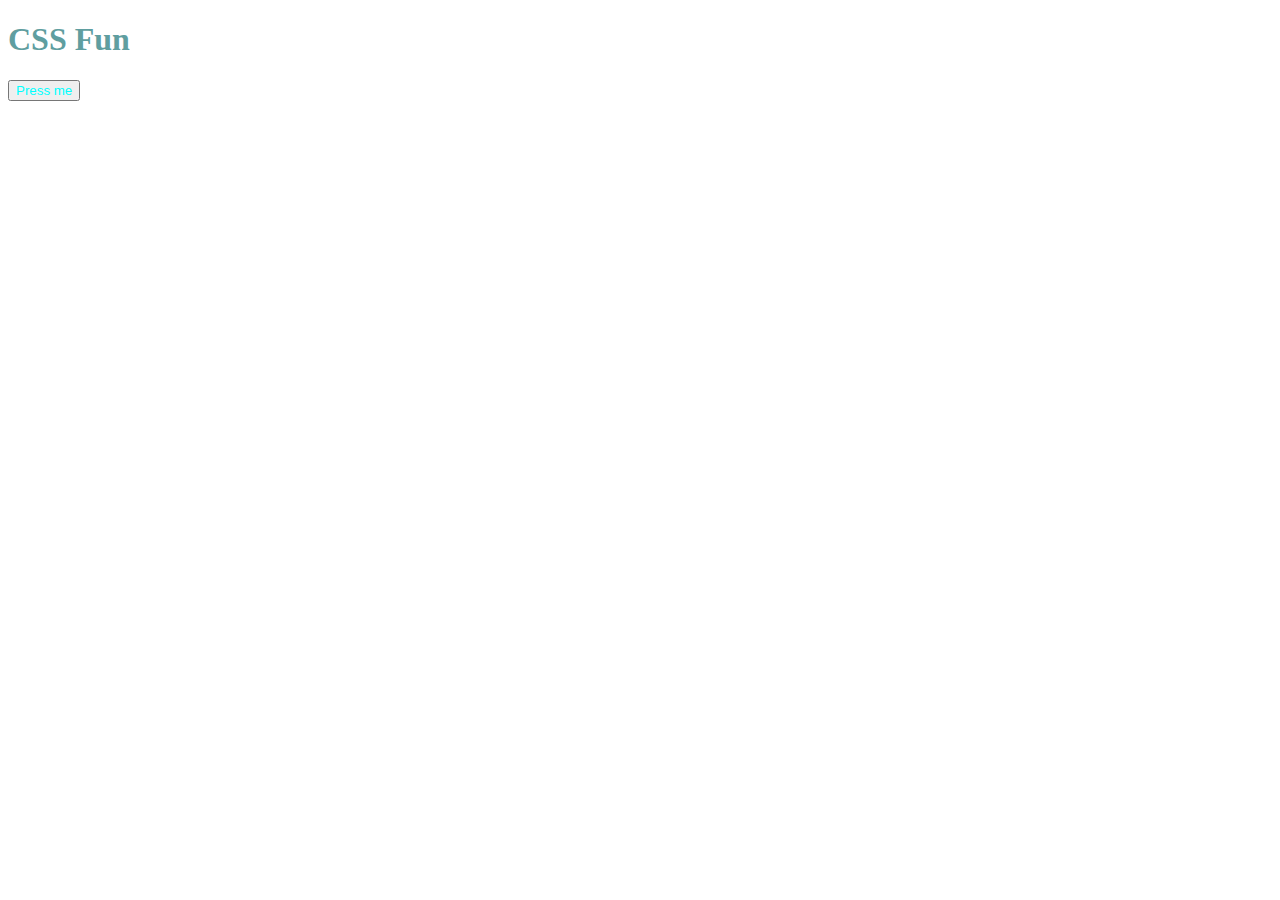
==== index.html @ 20ff8dd6 "Add index for styling practice with css" ====
<!DOCTYPE html>
<html lang="en">
  <head>
    <meta charset="UTF-8" />
    <meta http-equiv="X-UA-Compatible" content="IE=edge" />
    <meta name="viewport" content="width=device-width, initial-scale=1.0" />
    <title>learning css</title>
  </head>
  <body>
    <h1 style="color: cadetblue">CSS Fun</h1>
    <button style="color: aqua">Press me</button>
  </body>
</html>
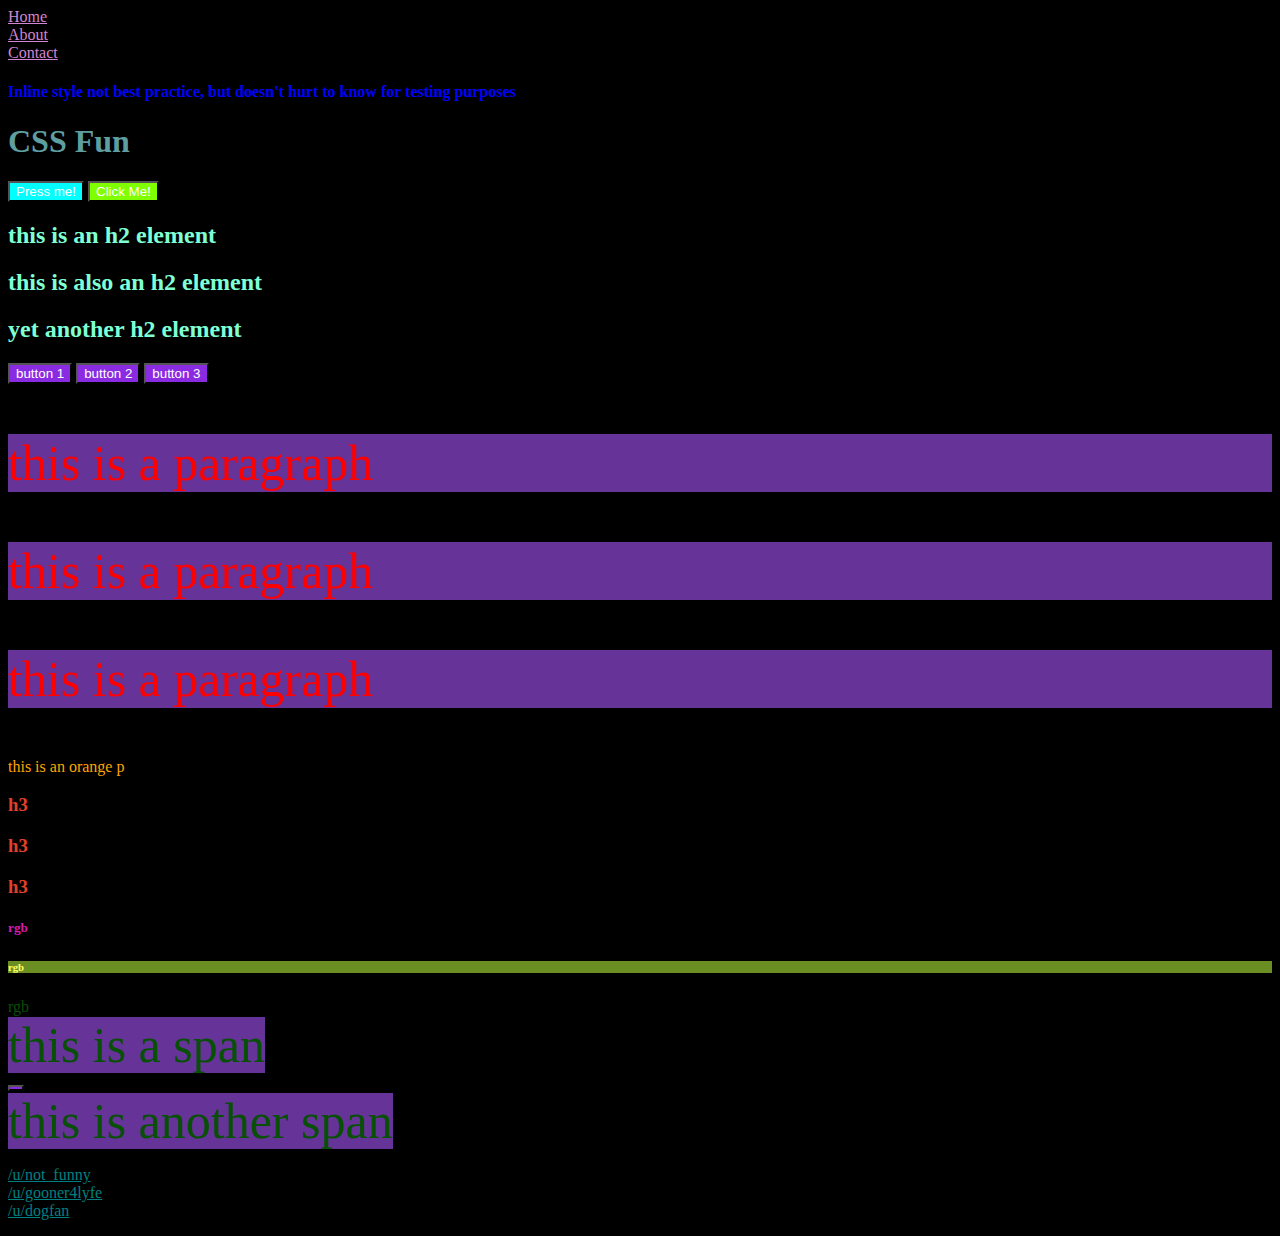
==== commit 1d147496: "Add descendent combinator" ====
--- a/index.html
+++ b/index.html
@@ -5,9 +5,80 @@
     <meta http-equiv="X-UA-Compatible" content="IE=edge" />
     <meta name="viewport" content="width=device-width, initial-scale=1.0" />
     <title>learning css</title>
+    <link rel="stylesheet" href="styles/styles.css" />
+    <link rel="stylesheet" href="styles/styles2.css" />
   </head>
+  <header>
+    <li>
+      <a href="home.html">Home</a>
+    </li>
+    <li>
+      <a href="about.html">About</a>
+    </li>
+    <li>
+      <a href="contact.html">Contact </a>
+    </li>
+  </header>
   <body>
+    <h4 style="color: blue">
+      Inline style not best practice, but doesn't hurt to know for testing
+      purposes
+    </h4>
     <h1 style="color: cadetblue">CSS Fun</h1>
-    <button style="color: aqua">Press me</button>
+    <button style="background-color: aqua">Press me!</button>
+    <button style="background-color: chartreuse">Click Me!</button>
+
+    <h2>this is an h2 element</h2>
+    <h2>this is also an h2 element</h2>
+    <h2>yet another h2 element</h2>
+
+    <button>button 1</button>
+    <button>button 2</button>
+    <button>button 3</button>
+    <p class="tag">this is a paragraph</p>
+    <p class="tag">this is a paragraph</p>
+    <p class="tag">this is a paragraph</p>
+
+    <p id="otherh3" , style="color: orange">this is an orange p</p>
+    <h3>h3</h3>
+    <h3>h3</h3>
+    <h3>h3</h3>
+
+    <h5>rgb</h5>
+    <h6>rgb</h6>
+    <span>rgb</span>
+    <div>
+      <span class="tag">this is a span</span>
+    </div>
+    <button height="100px" id="color-button"></button>
+    <script>
+      document.addEventListener('click', () => {
+        if (document.getElementById('otherh3').style.color === 'orange') {
+          console.log('the color is orange, changing to black');
+          document.getElementById('otherh3').style.color = 'black';
+          console.log(document.getElementById('otherh3').style.color);
+        } else {
+          document.getElementById('otherh3').style.color = 'orange';
+        }
+      });
+    </script>
+    <br />
+    <span class="tag">this is another span</span>
+
+    <div>
+      <p>
+        <li>
+          <a href="#213adas">/u/not_funny</a>
+        </li>
+        <li>
+          <a href="#345adas">/u/gooner4lyfe</a>
+        </li>
+        <li>
+          <a href="#981adas">/u/dogfan </a>
+        </li>
+      </p>
+    </div>
   </body>
+
+  <footer></footer>
 </html>
--- a/styles/styles.css
+++ b/styles/styles.css
@@ -0,0 +1,44 @@
+h2 {
+  color: aquamarine;
+}
+
+button {
+  color: white;
+  background-color: blueviolet;
+}
+
+p {
+  color: red;
+}
+
+h3 {
+  color: olive;
+}
+h5 {
+  color: rgb(216, 25, 171);
+}
+h6 {
+  color: rgb(500, 304, 100);
+  background-color: olivedrab;
+}
+
+span {
+  color: rgb(7, 80, 5);
+}
+
+div {
+  color: rgb(10, 100, 25);
+}
+body {
+  background-color: #000;
+}
+.tag {
+  background-color: rebeccapurple;
+  font-size: 50px;
+}
+li a {
+  color: teal;
+}
+header a {
+  color: rgb(209, 134, 209);
+}
--- a/styles/styles2.css
+++ b/styles/styles2.css
@@ -0,0 +1,3 @@
+h3 {
+  color: rgb(226, 64, 43);
+}
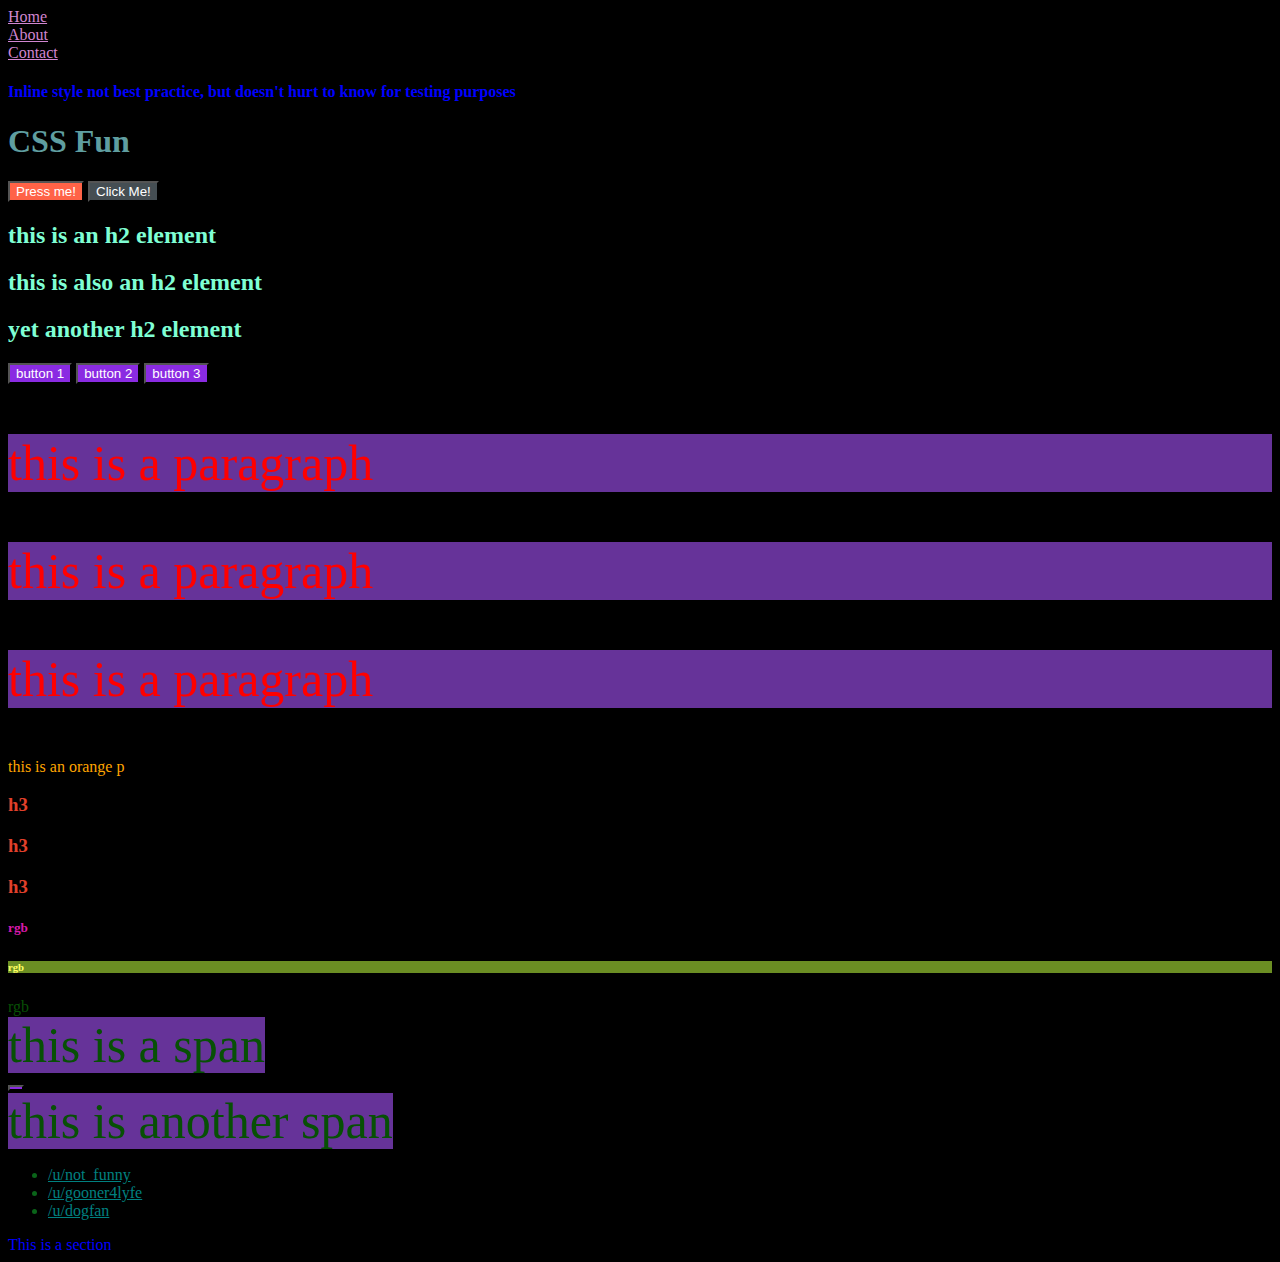
==== commit 3961e053: "Add adjacent selector and direct descendent" ====
--- a/index.html
+++ b/index.html
@@ -25,8 +25,8 @@
       purposes
     </h4>
     <h1 style="color: cadetblue">CSS Fun</h1>
-    <button style="background-color: aqua">Press me!</button>
-    <button style="background-color: chartreuse">Click Me!</button>
+    <button>Press me!</button>
+    <button class="button">Click Me!</button>
 
     <h2>this is an h2 element</h2>
     <h2>this is also an h2 element</h2>
@@ -66,7 +66,7 @@
     <span class="tag">this is another span</span>
 
     <div>
-      <p>
+      <ul>
         <li>
           <a href="#213adas">/u/not_funny</a>
         </li>
@@ -76,7 +76,8 @@
         <li>
           <a href="#981adas">/u/dogfan </a>
         </li>
-      </p>
+      </ul>
+      <section>This is a section</section>
     </div>
   </body>
 
--- a/styles/styles.css
+++ b/styles/styles.css
@@ -42,3 +42,12 @@
 header a {
   color: rgb(209, 134, 209);
 }
+h1 + button {
+  background-color: tomato;
+}
+.button {
+  background-color: rgb(69, 78, 83);
+}
+div > section {
+  color: blue;
+}
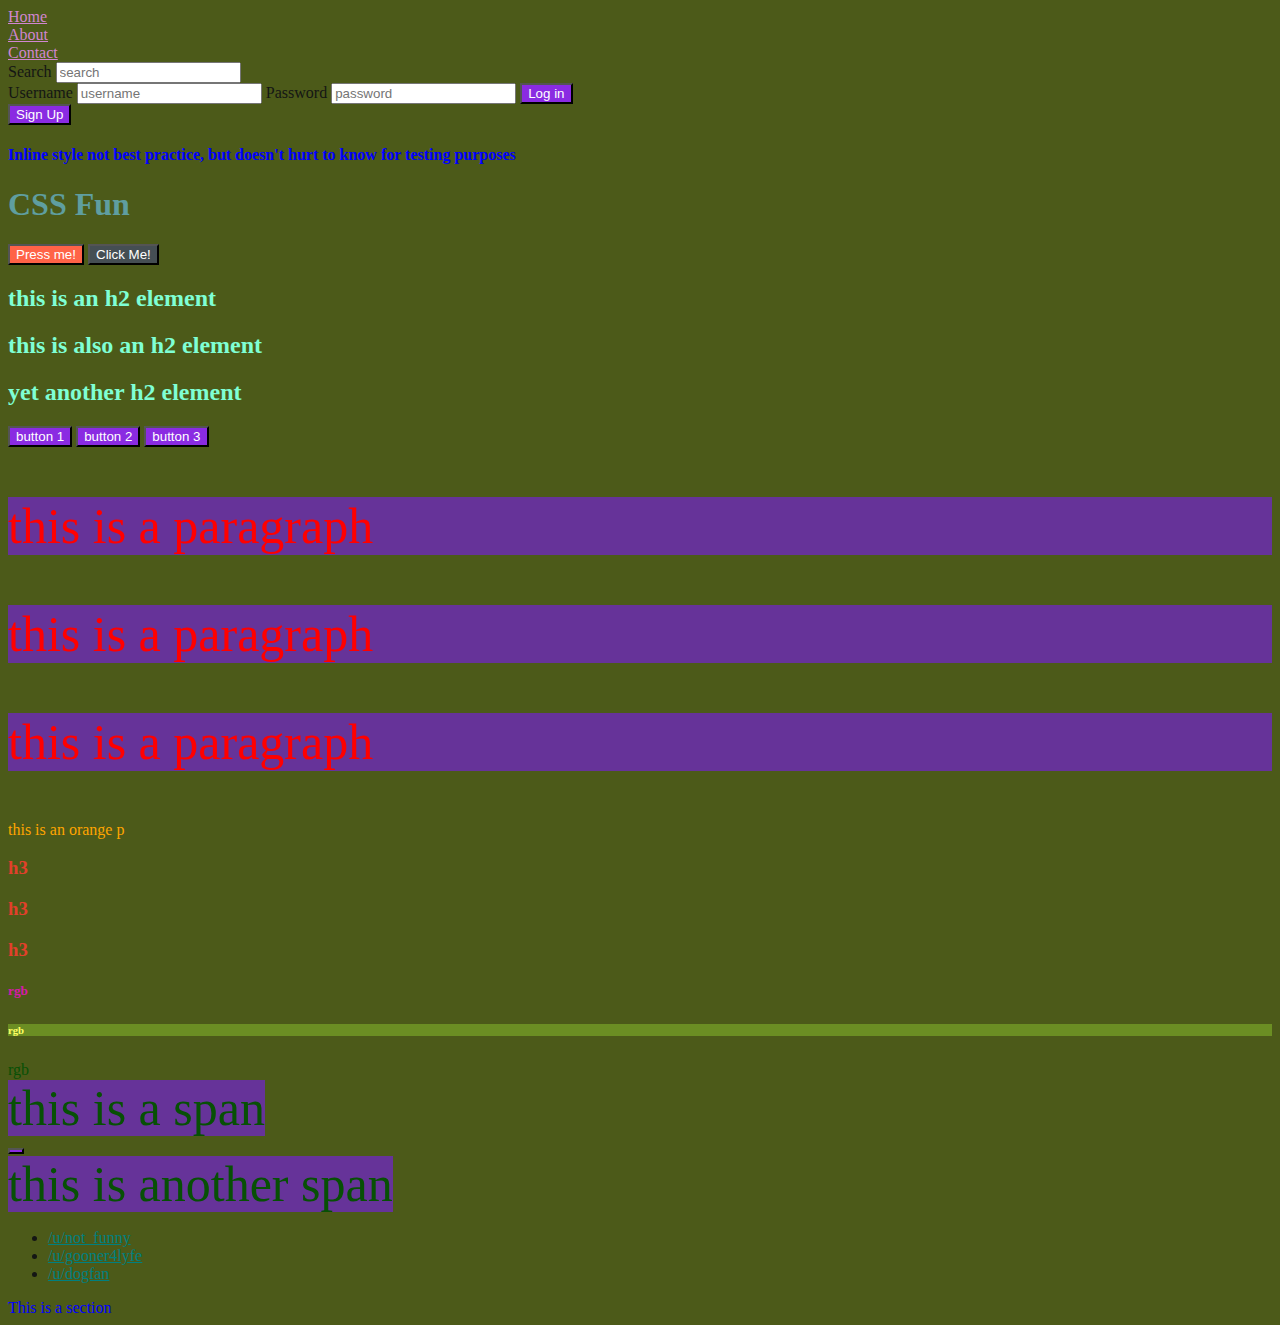
==== commit 236db9ba: "Add attribute selector and pseudo classes" ====
--- a/index.html
+++ b/index.html
@@ -8,18 +8,39 @@
     <link rel="stylesheet" href="styles/styles.css" />
     <link rel="stylesheet" href="styles/styles2.css" />
   </head>
-  <header>
-    <li>
-      <a href="home.html">Home</a>
-    </li>
-    <li>
-      <a href="about.html">About</a>
-    </li>
-    <li>
-      <a href="contact.html">Contact </a>
-    </li>
-  </header>
   <body>
+    <header>
+      <nav>
+        <li>
+          <a href="home.html">Home</a>
+        </li>
+        <li>
+          <a href="about.html">About</a>
+        </li>
+        <li>
+          <a href="contact.html">Contact</a>
+        </li>
+      </nav>
+      <div>
+        <label for="search">Search</label>
+        <input type="text" placeholder="search" id="search" />
+      </div>
+      <div>
+        <label for="username">Username</label>
+        <input
+          class="username"
+          type="username"
+          placeholder="username"
+          id="username"
+        />
+        <label for="password">Password</label>
+        <input type="password" placeholder="password" id="password" />
+        <button class="login">Log in</button>
+      </div>
+      <div>
+        <button id="signup">Sign Up</button>
+      </div>
+    </header>
     <h4 style="color: blue">
       Inline style not best practice, but doesn't hurt to know for testing
       purposes
@@ -27,23 +48,19 @@
     <h1 style="color: cadetblue">CSS Fun</h1>
     <button>Press me!</button>
     <button class="button">Click Me!</button>
-
     <h2>this is an h2 element</h2>
     <h2>this is also an h2 element</h2>
     <h2>yet another h2 element</h2>
-
     <button>button 1</button>
     <button>button 2</button>
     <button>button 3</button>
     <p class="tag">this is a paragraph</p>
     <p class="tag">this is a paragraph</p>
     <p class="tag">this is a paragraph</p>
-
-    <p id="otherh3" , style="color: orange">this is an orange p</p>
+    <p id="otherh3" style="color: orange">this is an orange p</p>
     <h3>h3</h3>
     <h3>h3</h3>
     <h3>h3</h3>
-
     <h5>rgb</h5>
     <h6>rgb</h6>
     <span>rgb</span>
@@ -64,7 +81,6 @@
     </script>
     <br />
     <span class="tag">this is another span</span>
-
     <div>
       <ul>
         <li>
@@ -74,12 +90,11 @@
           <a href="#345adas">/u/gooner4lyfe</a>
         </li>
         <li>
-          <a href="#981adas">/u/dogfan </a>
+          <a href="#981adas">/u/dogfan</a>
         </li>
       </ul>
       <section>This is a section</section>
     </div>
   </body>
-
   <footer></footer>
 </html>
--- a/styles/styles.css
+++ b/styles/styles.css
@@ -27,10 +27,10 @@
 }
 
 div {
-  color: rgb(10, 100, 25);
+  color: rgb(20, 22, 20);
 }
 body {
-  background-color: #000;
+  background-color: rgb(76, 90, 25);
 }
 .tag {
   background-color: rebeccapurple;
@@ -51,3 +51,18 @@
 div > section {
   color: blue;
 }
+section nav {
+  align-self: inherit;
+}
+input[type='username'] {
+  color: rgb(255, 13, 13);
+}
+a:hover {
+  color: rgb(108, 110, 231);
+}
+button:hover {
+  color: aquamarine;
+}
+.login:active {
+  background-color: rgb(13, 14, 12);
+}
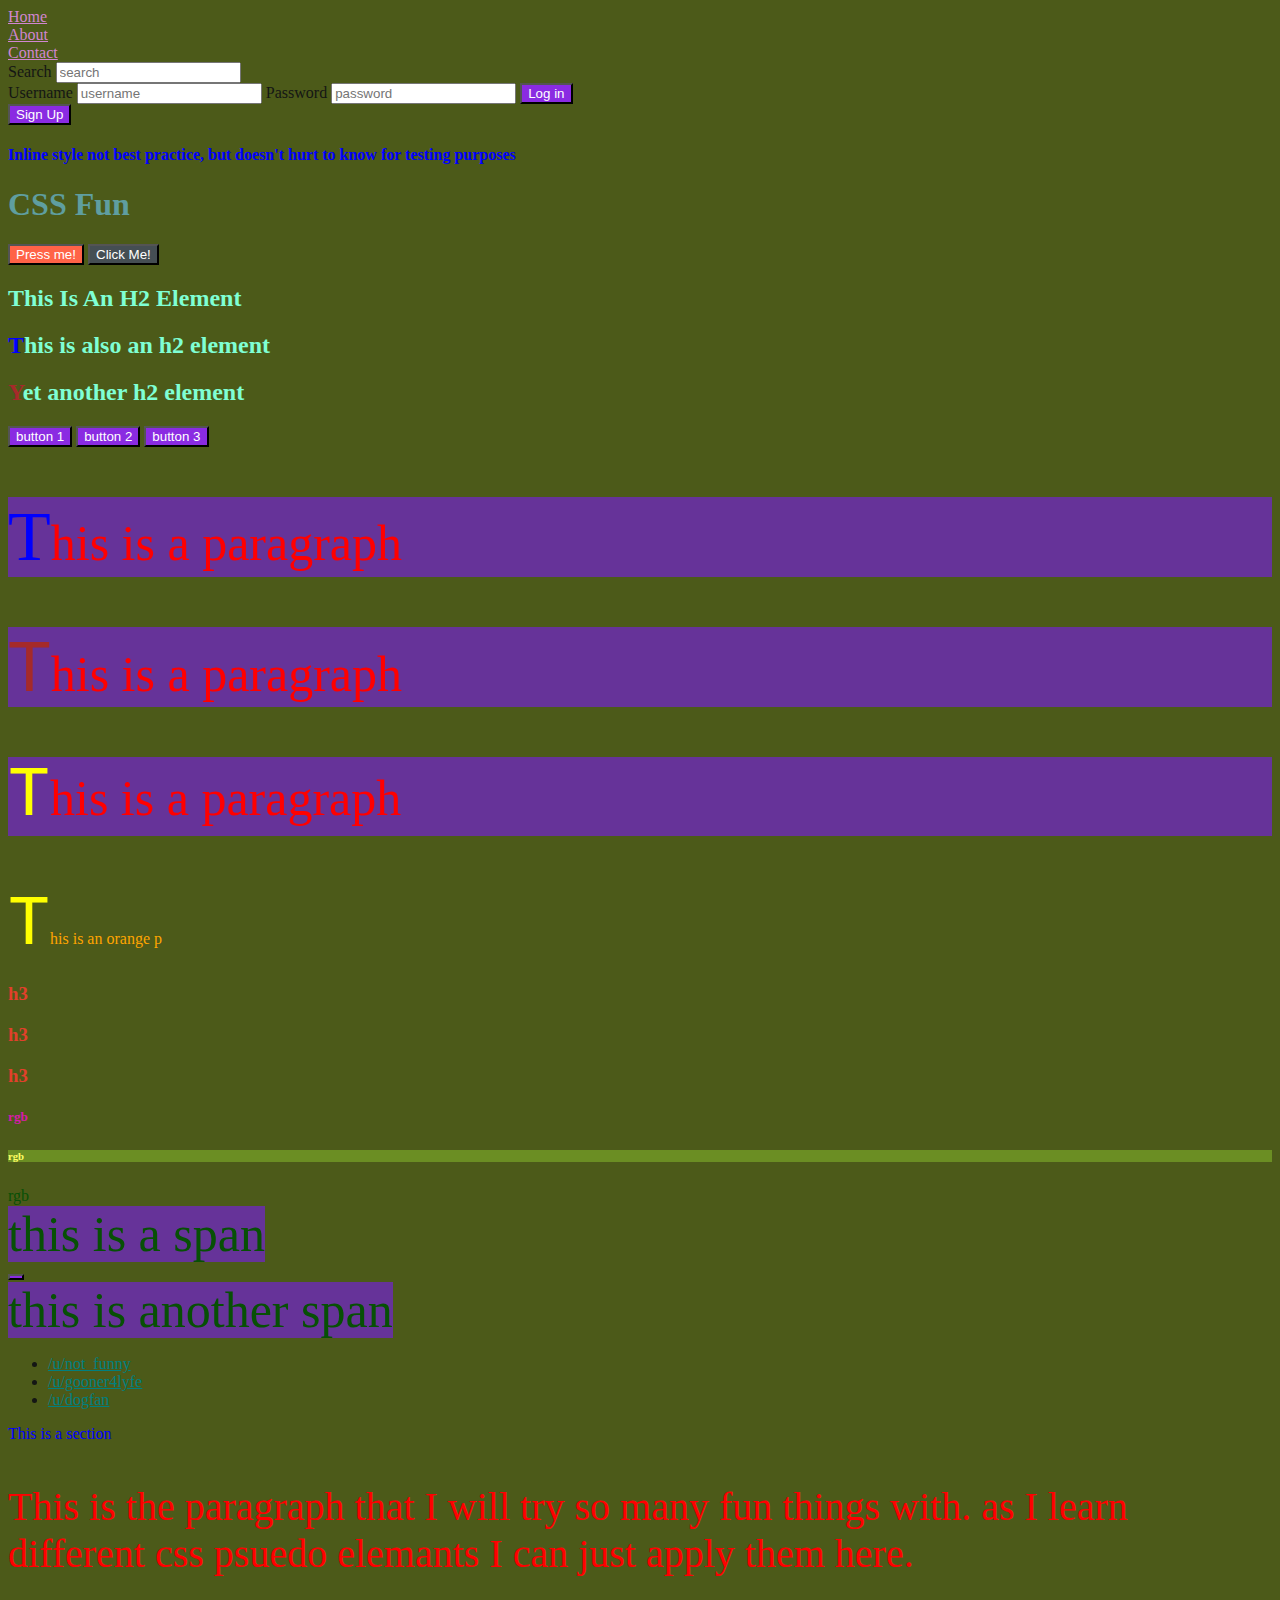
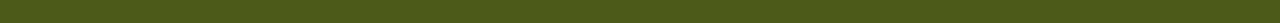
==== commit b8a71508: "Add Psuedo elements and using adjacent selectors to put pseudo elements to practice" ====
--- a/index.html
+++ b/index.html
@@ -95,6 +95,10 @@
       </ul>
       <section>This is a section</section>
     </div>
+    <p class="pseudo">
+      This is the paragraph that I will try so many <bold>fun</bold> things
+      with. as I learn different css psuedo elemants I can just apply them here.
+    </p>
   </body>
   <footer></footer>
 </html>
--- a/styles/styles.css
+++ b/styles/styles.css
@@ -66,3 +66,39 @@
 .login:active {
   background-color: rgb(13, 14, 12);
 }
+p.tag::first-letter {
+  color: blue;
+  text-transform: uppercase;
+  font-size: 70px;
+  font-family: cursive;
+}
+button + h2::first-line {
+  text-transform: capitalize;
+  font-family: fantasy;
+}
+h2 + h2::first-letter {
+  text-transform: capitalize;
+  color: blue;
+}
+h2 + h2 + h2::first-letter {
+  text-transform: capitalize;
+  color: brown;
+}
+p.tag + p::first-letter {
+  color: brown;
+  text-transform: uppercase;
+  font-size: 70px;
+  font-family: 'Franklin Gothic Medium', 'Arial Narrow', Arial, sans-serif;
+}
+p.tag + p + p::first-letter {
+  color: yellow;
+  text-transform: uppercase;
+  font-size: 70px;
+  font-family: monospace;
+}
+p.pseudo::selection {
+  color: teal;
+}
+p.pseudo {
+  font-size: 40px;
+}
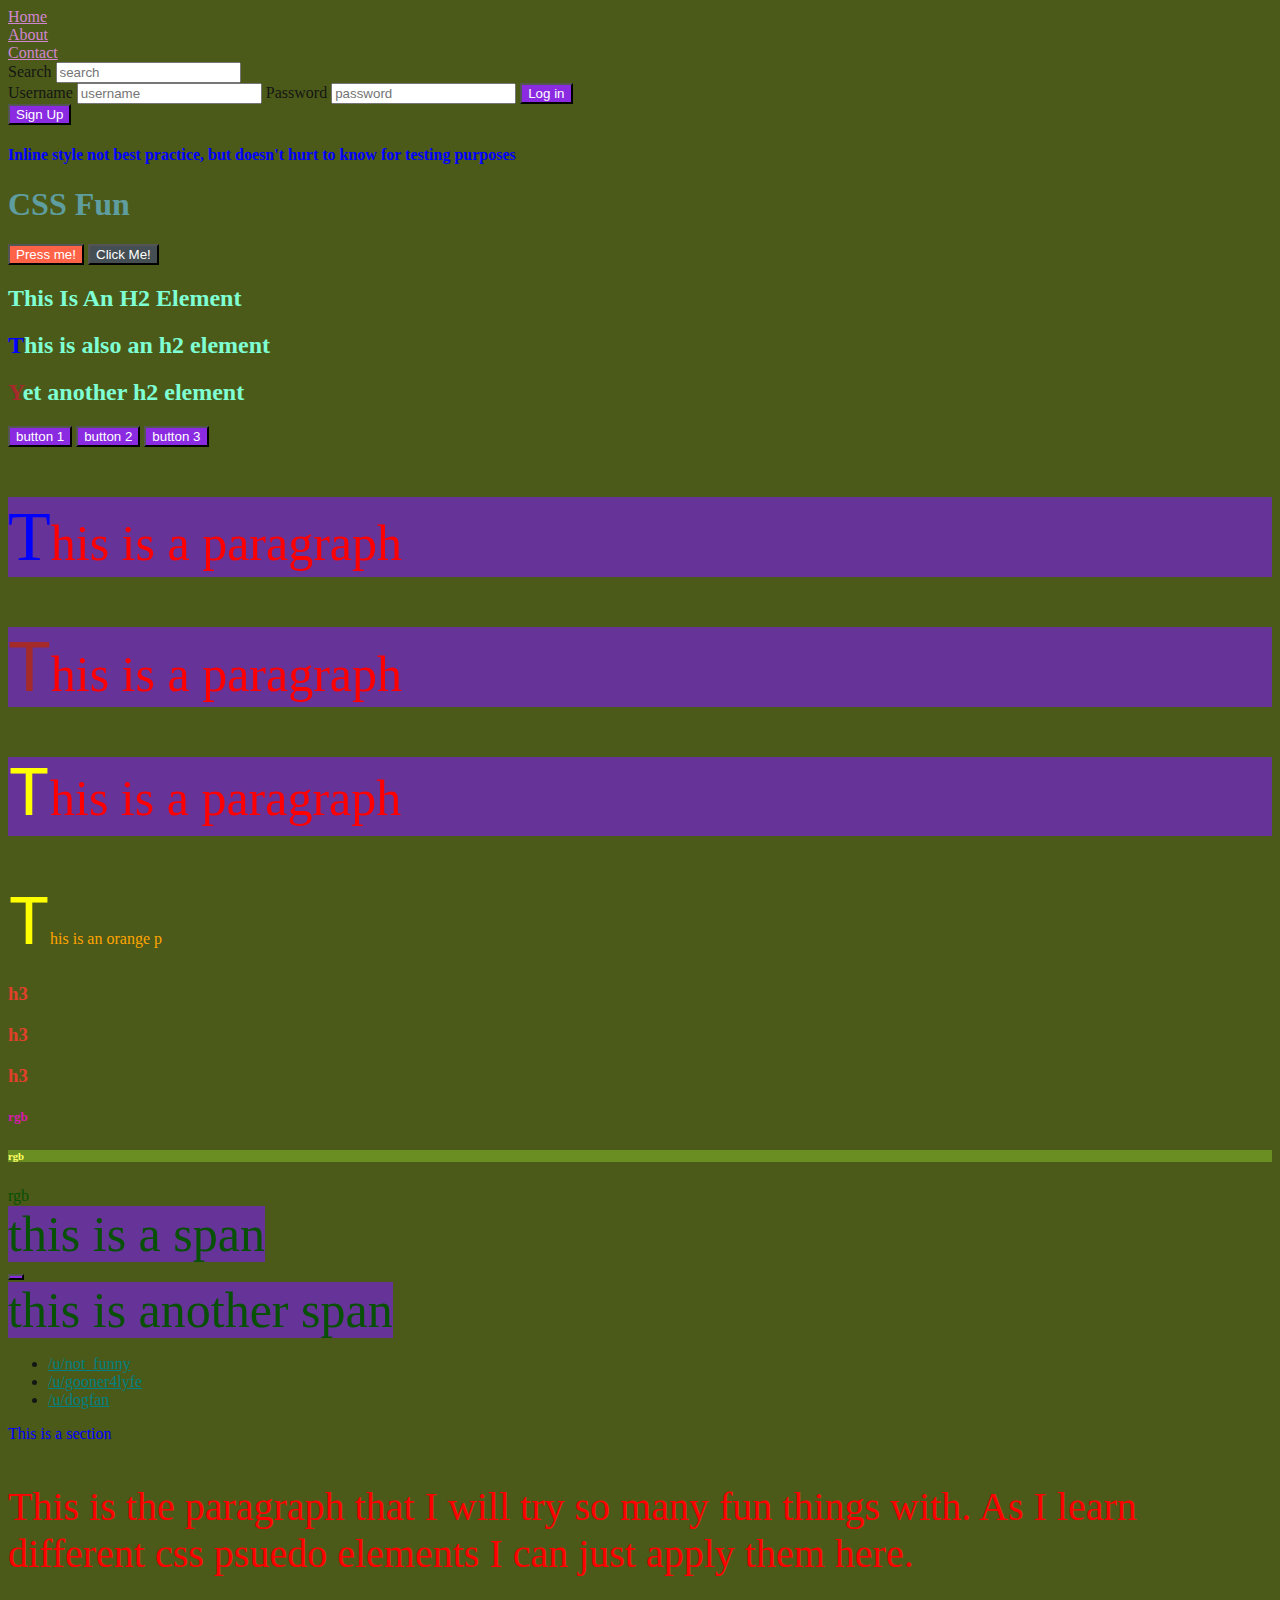
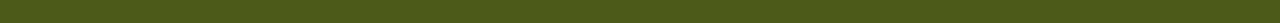
==== commit bb3212d0: "fix typos" ====
--- a/index.html
+++ b/index.html
@@ -97,7 +97,7 @@
     </div>
     <p class="pseudo">
       This is the paragraph that I will try so many <bold>fun</bold> things
-      with. as I learn different css psuedo elemants I can just apply them here.
+      with. As I learn different css psuedo elements I can just apply them here.
     </p>
   </body>
   <footer></footer>
